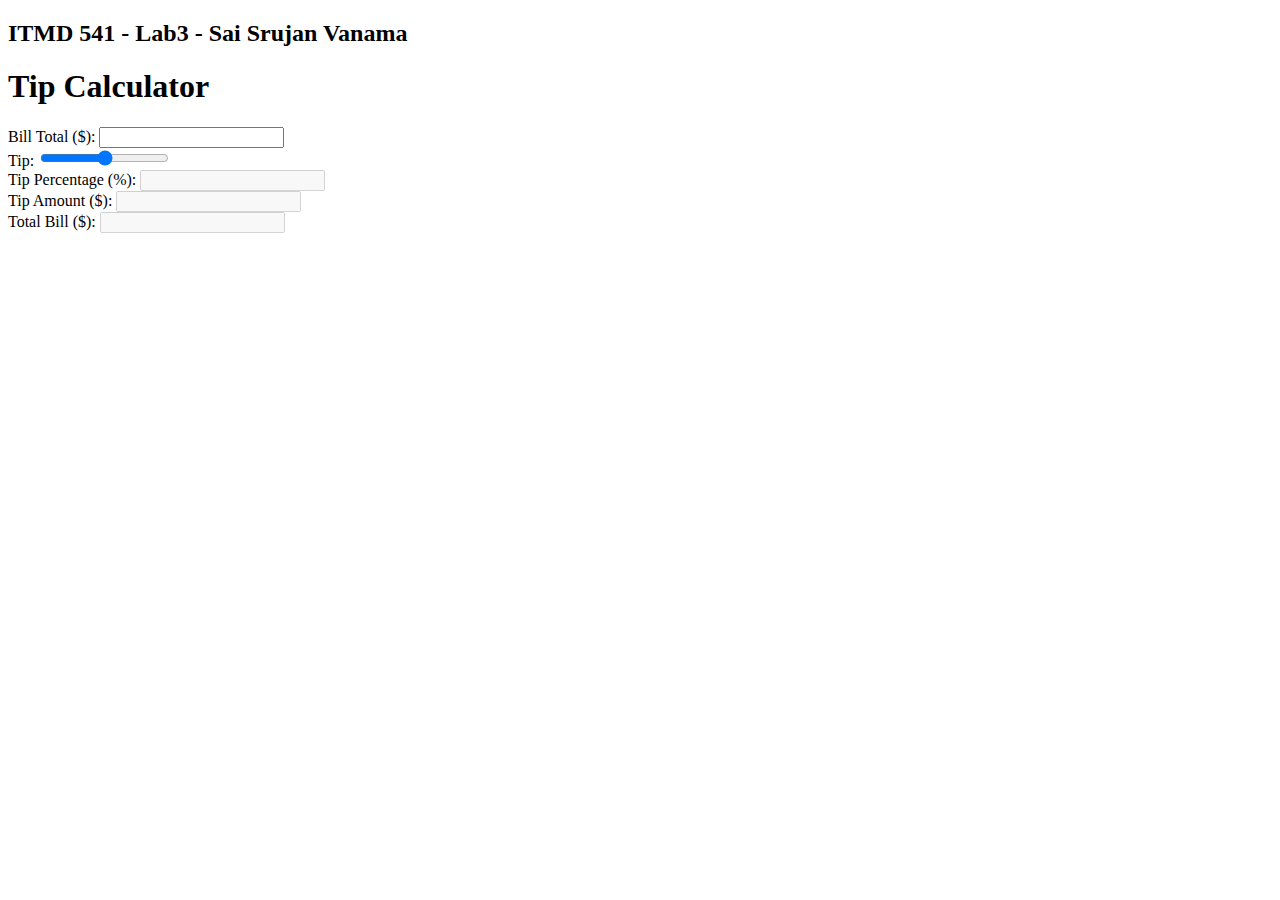
==== Lab3/index.html @ 35e04fc4 "Html code" ====
<!DOCTYPE html>
<html lang="en">
<head>
    <meta charset="UTF-8">
    <meta name="viewport" content="width=device-width, initial-scale=1.0">
    <title>Tip Calculator</title>
    <link rel="stylesheet" href="styles.css">
</head>
<body>
    <header>
        <h2>ITMD 541 - Lab3 - Sai Srujan Vanama<h2> 
        <h1>Tip Calculator</h1>
    </header>
    <main>
        <div class="container">
            <form id="tip-form">
                <div class="form-group">
                    <label for="bill-total">Bill Total ($):</label>
                    <input type="text" id="bill-total" required>
                </div>
                <div class="form-group">
                    <label for="tip">Tip:</label>
                    <input type="range" id="tip" min="0" max="100">
                </div>
                <div class="form-group">
                    <label for="tip-percentage">Tip Percentage (%):</label>
                    <input type="text" id="tip-percentage" disabled>
                </div>
                <div class="form-group">
                    <label for="tip-amount">Tip Amount ($):</label>
                    <input type="text" id="tip-amount" disabled>
                </div>
                <div class="form-group">
                    <label for="total-bill">Total Bill ($):</label>
                    <input type="text" id="total-bill" disabled>
                </div>
            </form>
        </div>
    </main>
    <script src="script.js"></script>
</body>
</html>
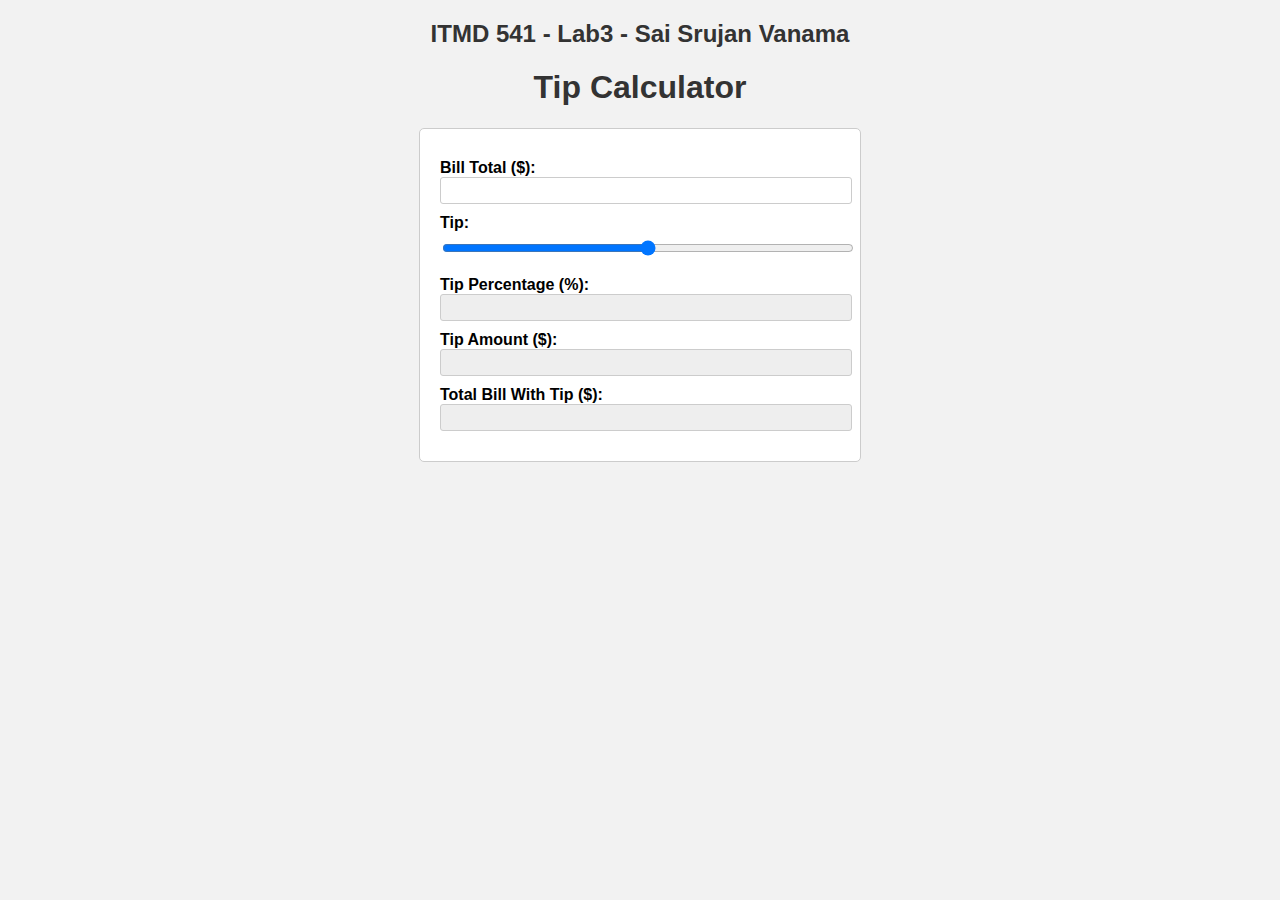
==== commit 933141b9: "Code Changes" ====
--- a/Lab3/index.html
+++ b/Lab3/index.html
@@ -31,7 +31,7 @@
                     <input type="text" id="tip-amount" disabled>
                 </div>
                 <div class="form-group">
-                    <label for="total-bill">Total Bill ($):</label>
+                    <label for="total-bill">Total Bill With Tip ($):</label>
                     <input type="text" id="total-bill" disabled>
                 </div>
             </form>
--- a/Lab3/styles.css
+++ b/Lab3/styles.css
@@ -0,0 +1,65 @@
+body {
+    font-family: Arial, sans-serif;
+    background-color: #f2f2f2;
+}
+
+.container {
+    max-width: 400px;
+    margin: 0 auto;
+    background-color: #fff;
+    padding: 20px;
+    border: 1px solid #ccc;
+    border-radius: 5px;
+}
+
+form {
+    margin-top: 10px;
+}
+
+.form-group {
+    margin: 10px 0;
+}
+
+label {
+    display: block;
+    font-weight: bold;
+}
+
+input {
+    width: 100%;
+    padding: 5px;
+    border: 1px solid #ccc;
+    border-radius: 3px;
+}
+
+input[disabled] {
+    background-color: #eee;
+}
+
+h1 {
+    text-align: center;
+    color: #333;
+}
+
+h2 {
+    text-align: center;
+    color: #333;
+}
+/* Media Queries for responsiveness */
+@media (max-width: 768px) {
+    .container {
+        width: 90%;
+    }
+}
+
+@media (max-width: 480px) {
+    header h1 {
+        font-size: 20px;
+    }
+
+    h2 {
+        font-size: 18px;
+    }
+
+
+}